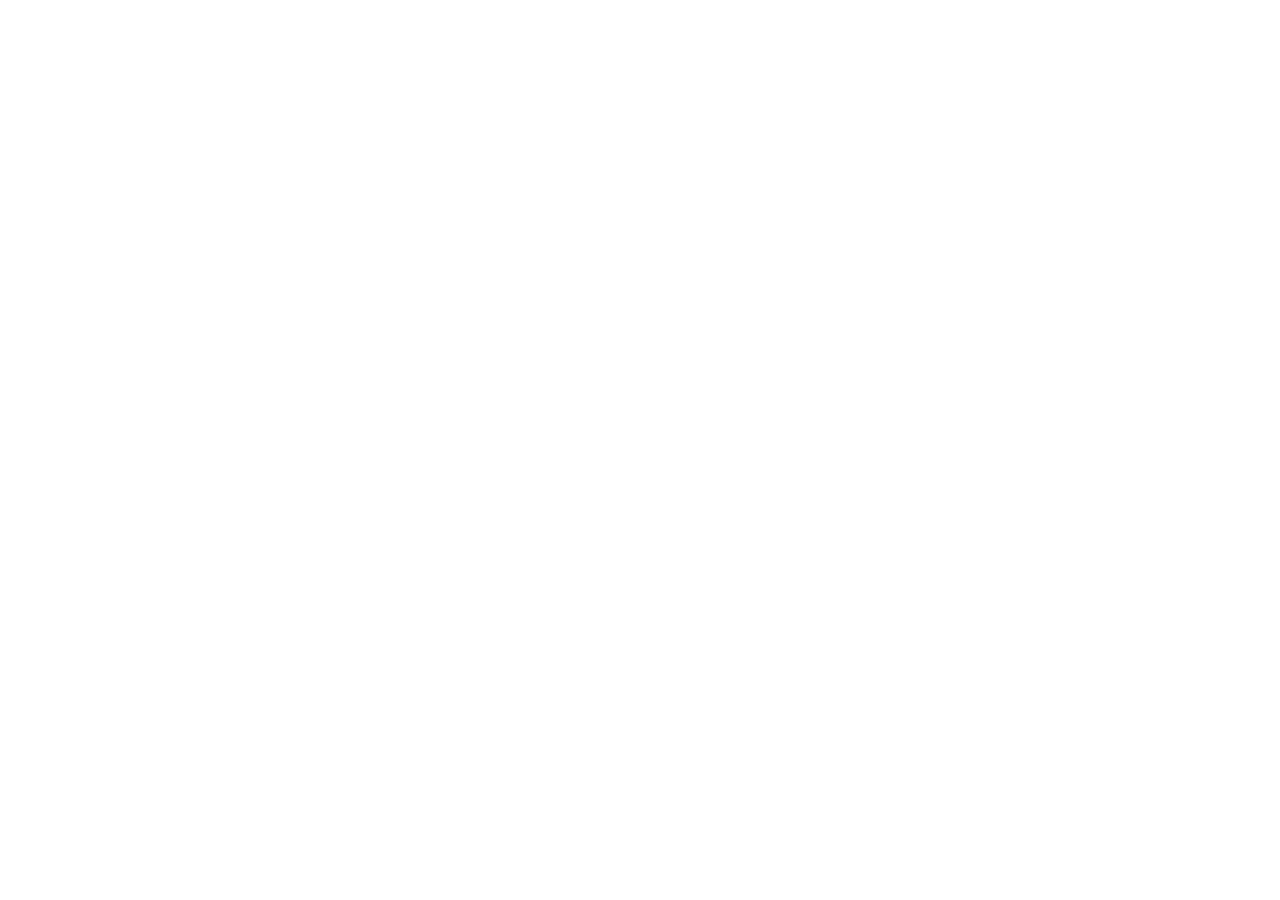
==== index.html @ f186c3d0 "feat: adiciona primeiro script e evidência do console" ====
<!DOCTYPE html>
<html lang="en">
<head>
    <meta charset="UTF-8">
    <meta name="viewport" content="width=device-width, initial-scale=1.0">
    <title>Document</title>
</head>
<body>
    <script>
    </script>
</body>
</html>
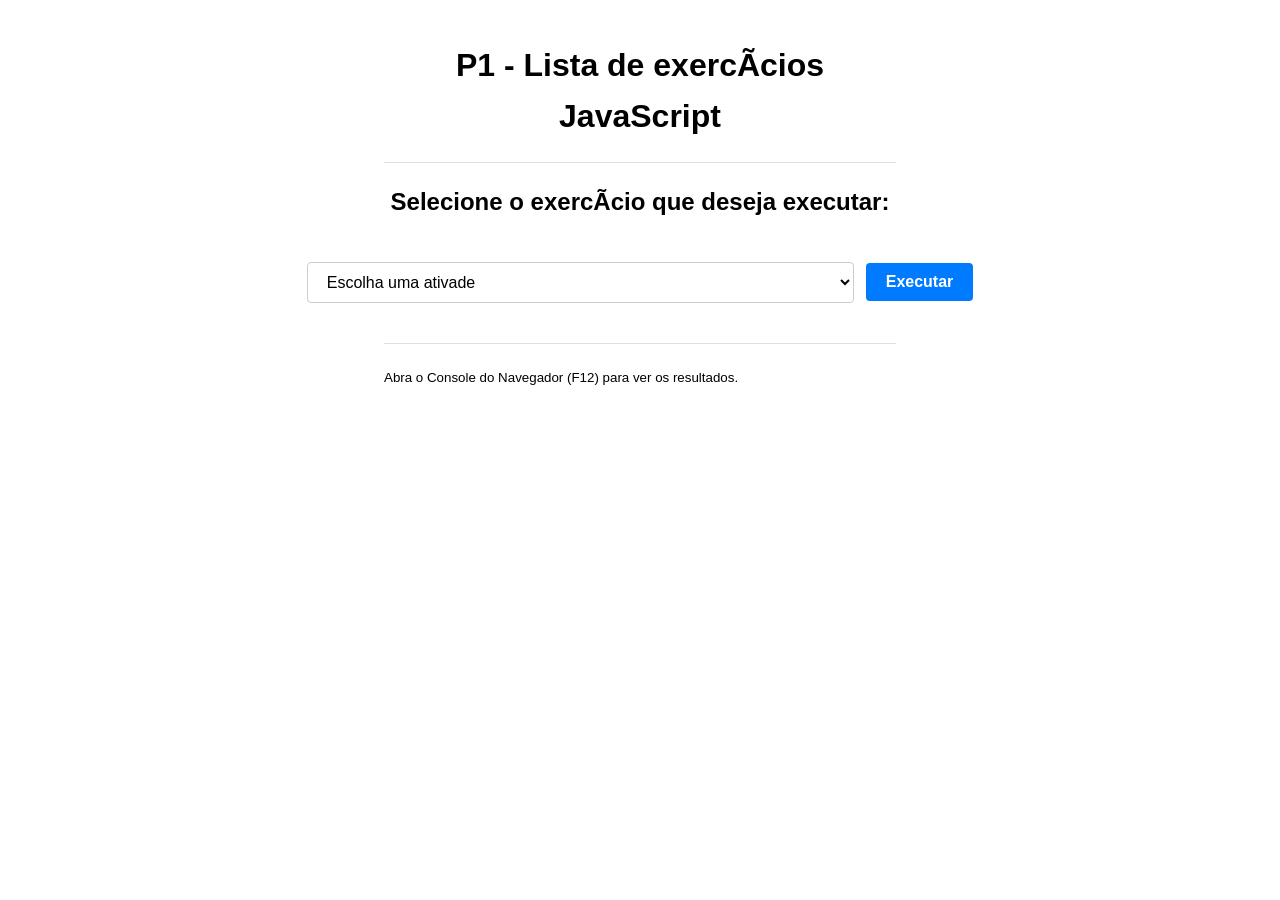
==== commit 4989e1f4: "Desafio final + correções no código" ====
--- a/index.html
+++ b/index.html
@@ -1,12 +1,66 @@
 <!DOCTYPE html>
-<html lang="en">
+<html lang="pt-BR>
 <head>
-    <meta charset="UTF-8">
-    <meta name="viewport" content="width=device-width, initial-scale=1.0">
-    <title>Document</title>
+    <meta charset=" UTF-8">
+<meta name="viewport" content="width=device-width, initial-scale=1.0">
+<link rel="stylesheet" href="./css/style.css">
+<title>P1 - Lista de exercícios JavaScript</title>
 </head>
+
 <body>
+    <h1>P1 - Lista de exercícios JavaScript</h1>
+    <h2>Selecione o exercício que deseja executar:</h2>
+    <div class="controles">
+        <select id="seletor-atividades">
+            <option value="">Escolha uma ativade</option>
+            <option value="01">Exercício 01 - Exibição de console.log</option>
+            <option value="02">Exercício 02 - Tipos de variáveis</option>
+            <option value="03">Exercício 03 - Cadastro de informações pessoais</option>
+            <option value="04">Exercício 04 - Soma da idade + 5</option>
+            <option value="05">Exercício 05 - Validador de voto por idade</option>
+            <option value="06">Exercício 06 - Classificador de média</option>
+            <option value="07">Exercício 07 -  Validador de login (user:admin senha:1234)</option>
+            <option value="08">Exercício 08 - Tabuada</option>
+            <option value="09">Exercício 09 - Array com contador </option>
+            <option value="10">Exercício 10 - Validador de login com limite (user:admin senha:1234)</option>
+            <option value="11">Exercício 11 - Funções</option>
+            <option value="desafio">Desafio Final - Cadastro de estudantes com contador</option>
+        </select>
+        <button id="btn-executar">Executar</button>
+    </div>
+
+    <p><small>Abra o Console do Navegador (F12) para ver os resultados.</small></p>
+    
     <script>
+      document.getElementById("btn-executar").addEventListener("click", function() {
+  const escolha = document.getElementById("seletor-atividades").value;
+
+  if (escolha === "") {
+    alert("Por favor, selecione um exercício.");
+    return;
+  }
+
+  console.clear();
+
+  const scriptAntigo = document.getElementById("script-atividade-ativa");
+  if (scriptAntigo) {
+    scriptAntigo.remove();
+  }
+
+  const novoScript = document.createElement("script");
+  novoScript.id = "script-atividade-ativa";
+  
+  if (escolha === "desafio") {
+    novoScript.src = "./js/desafio-final.js";
+  } else {
+    novoScript.src = `./js/exercicio${escolha}.js`;
+  }
+
+  // Injeta o script na página para execução imediata
+  document.body.appendChild(novoScript);
+});
+  
     </script>
 </body>
+
 </html>
--- a/css/style.css
+++ b/css/style.css
@@ -0,0 +1,105 @@
+ body {
+     font-family: Arial, sans-serif;
+     line-height: 1.6;
+     padding: 20px;
+     max-width: 40%;
+     margin: 0 auto;
+     text-align: left;
+ }
+
+ h1 {
+     font-size: 2rem;
+ }
+
+ h1,
+ h2 {
+     text-align: center;
+     margin-top: 20px;
+     margin-bottom: 20px;
+ }
+
+ h3 {
+     text-align: center;
+     margin-bottom: 20px;
+ }
+
+ ul,
+ ol {
+     padding-left: 20px;
+     padding-bottom: 15px;
+ }
+
+ h2,
+ h3,
+ p,
+ ul,
+ ol {
+     margin-top: 20px;
+     padding-top: 20px;
+     border-top: 1px solid #e2dede;
+ }
+
+ .listas {
+     display: flex;
+     flex-direction: row;
+     justify-content: space-between;
+
+ }
+
+ .escurinho {
+     background-color: rgb(202, 202, 198);
+ }
+
+ .imagem {
+     display: flex;
+     align-items: center;
+     justify-content: space-evenly;
+     flex-direction: column;
+ }
+
+ img {
+     padding-bottom: 2em;
+ }
+
+ .tamanho {
+     width: 100%;
+     max-width: 600px;
+     height: auto;
+ }
+
+ .controles {
+     display: flex;
+     gap: 12px;
+     justify-content: center;
+     align-items: center;
+     background: white;
+     padding: 20px;
+     border-radius: 8px;
+     margin-bottom: 10px;
+ }
+
+ select {
+     padding: 10px 15px;
+     font-size: 16px;
+     border: 1px solid #ccc;
+     border-radius: 4px;
+     outline: none;
+     cursor: pointer;
+     background-color: #fff;
+ }
+
+ button {
+     padding: 10px 20px;
+     font-size: 16px;
+     background-color: #007bff;
+     color: white;
+     border: none;
+     border-radius: 4px;
+     cursor: pointer;
+     font-weight: bold;
+     transition: background-color 0.2s ease;
+ }
+
+ button:hover {
+     background-color: #0056b3;
+ }
